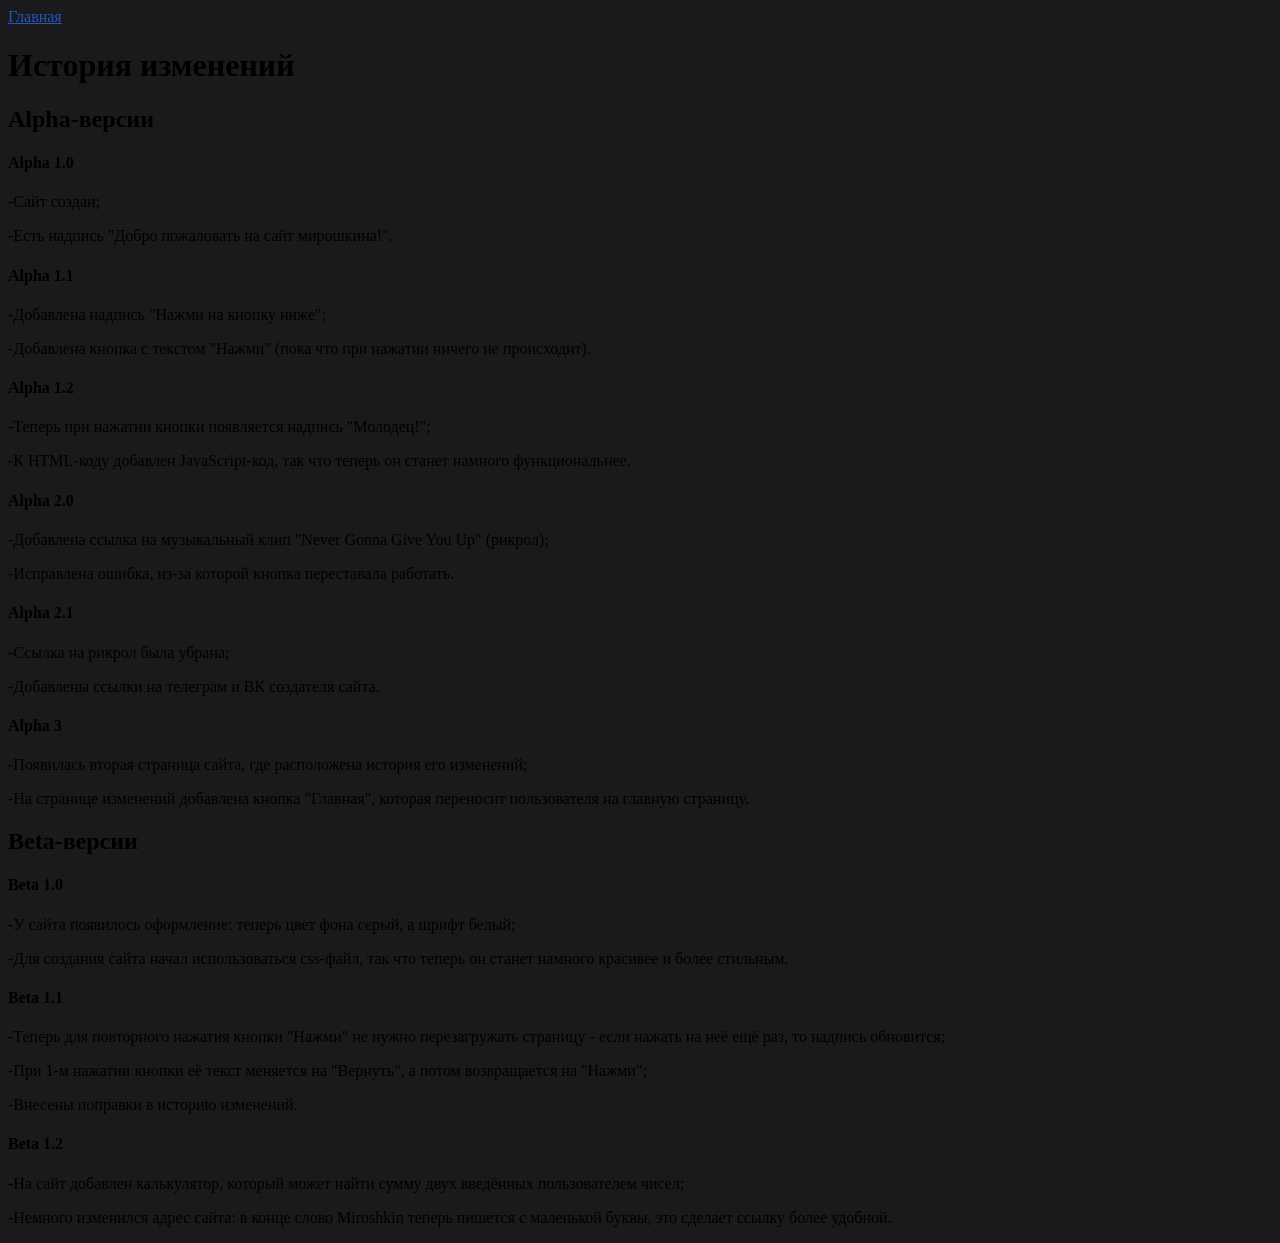
==== index.html @ 69250953 "Add files via upload" ====
<!doctype html>
<html>
<head>
<link rel="stylesheet" href="style.css">
<title>История изменений</title>
</head>
<body>
<div>
<a class="ssilki" href="https://miroshkin0207.github.io/miroshkin/">Главная</a>
<h1>История изменений</h1>
<h2>Alpha-версии</h2>
<h4>Alpha 1.0</h4>
<p>-Сайт создан;</p>
<p>-Есть надпись "Добро пожаловать на сайт мирошкина!".</p>
<h4>Alpha 1.1</h4>
<p>-Добавлена надпись "Нажми на кнопку ниже";</p>
<p>-Добавлена кнопка с текстом "Нажми" (пока что при нажатии ничего не происходит).</p>
<h4>Alpha 1.2</h4>
<p>-Теперь при нажатии кнопки появляется надпись "Молодец!";</p>
<p>-К HTML-коду добавлен JavaScript-код, так что теперь он станет намного функциональнее.</p>
<h4>Alpha 2.0</h4>
<p>-Добавлена ссылка на музыкальный клип "Never Gonna Give You Up" (рикрол);</p>
<p>-Исправлена ошибка, из-за которой кнопка переставала работать.</p>
<h4>Alpha 2.1</h4>
<p>-Ссылка на рикрол была убрана;</p>
<p>-Добавлены ссылки на телеграм и ВК создателя сайта.</p>
<h4>Alpha 3</h4>
<p>-Появилась вторая страница сайта, где расположена история его изменений;</p>
<p>-На странице изменений добавлена кнопка "Главная", которая переносит пользователя на главную страницу.</p>
<h2>Beta-версии</h2>
<h4>Beta 1.0</h4>
<p>-У сайта появилось оформление: теперь цвет фона серый, а шрифт белый;</p>
<p>-Для создания сайта начал использоваться сss-файл, так что теперь он станет намного красивее и более стильным.</p>
<h4>Beta 1.1</h4>
<p>-Теперь для повторного нажатия кнопки "Нажми" не нужно перезагружать страницу - если нажать на неё ещё раз, то надпись обновится;</p>
<p>-При 1-м нажатии кнопки её текст меняется на "Вернуть", а потом возвращается на "Нажми";</p>
<p>-Внесены поправки в историю изменений.</p>
<h4>Beta 1.2</h4>
<p>-На сайт добавлен калькулятор, который может найти сумму двух введённых пользователем чисел;</p>
<p>-Немного изменился адрес сайта: в конце слово Miroshkin теперь пишется с маленькой буквы, это сделает ссылку более удобной.</p>
</div>
</body>
</html>
---- style.css ----
body {
background-color: rgb(26, 26, 29)
}
.el {
color: white
}
.ssilki{
color: rgb(36, 87, 189)
}
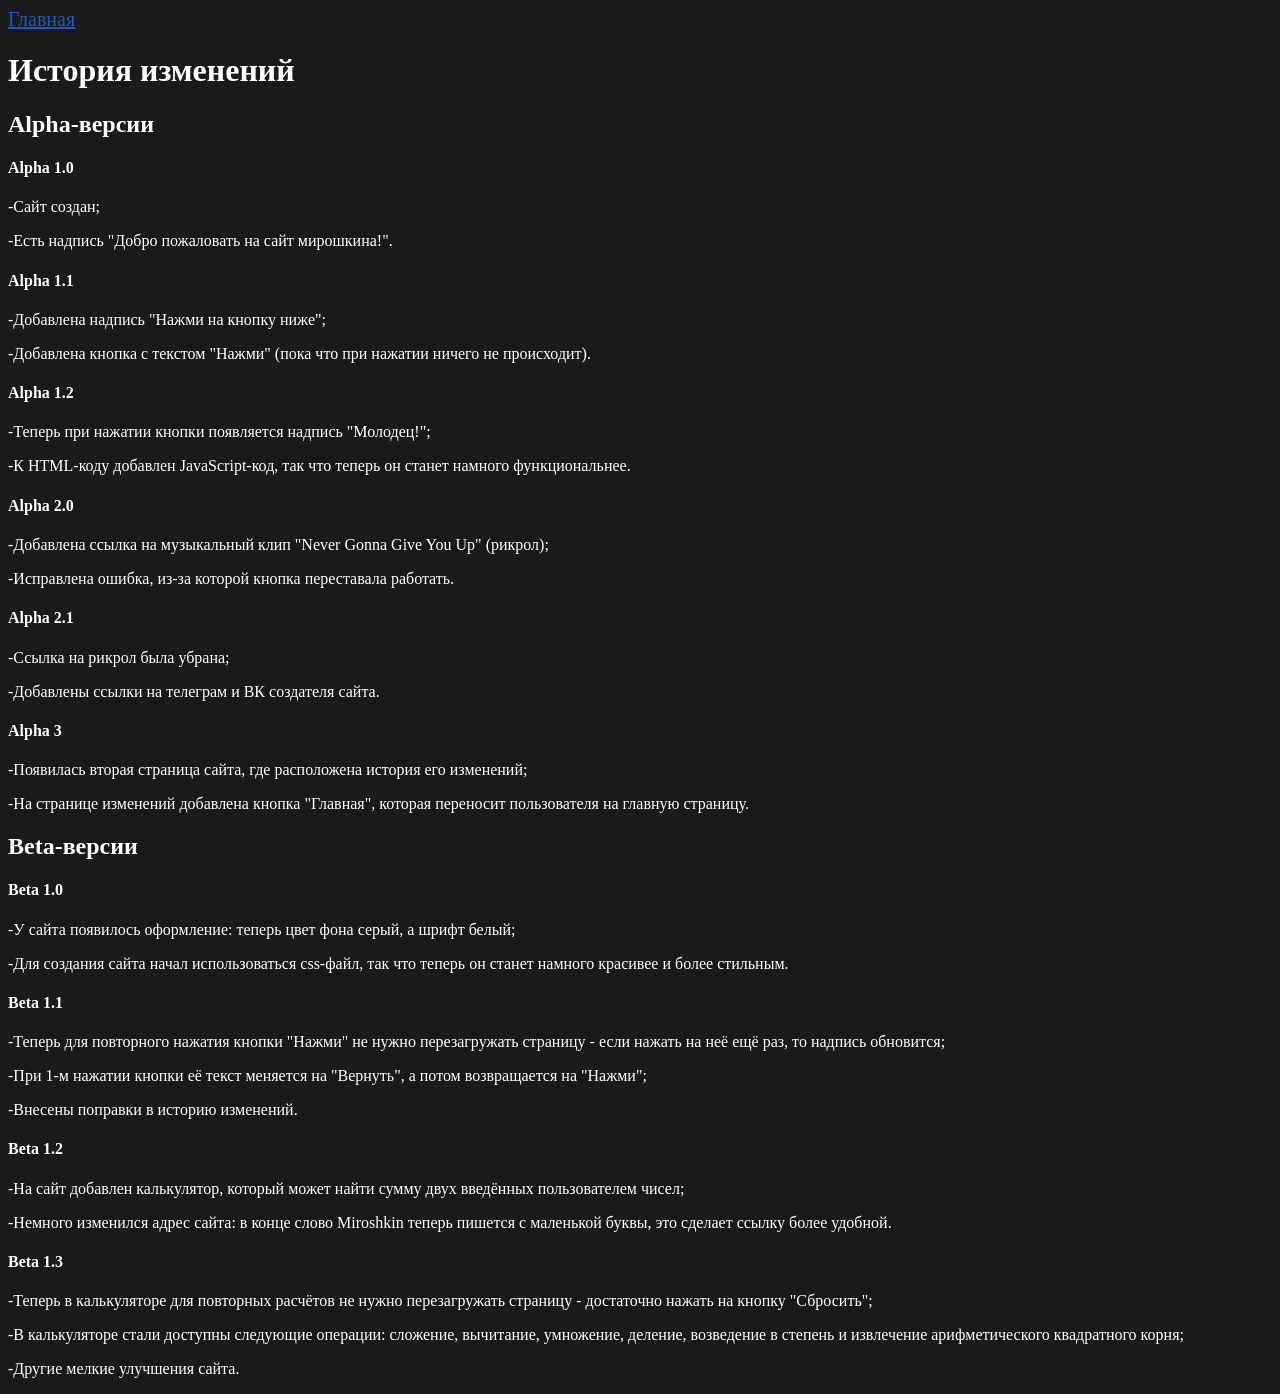
==== commit 1f6504f0: "Add files via upload" ====
--- a/index.html
+++ b/index.html
@@ -38,6 +38,10 @@
 <h4>Beta 1.2</h4>
 <p>-На сайт добавлен калькулятор, который может найти сумму двух введённых пользователем чисел;</p>
 <p>-Немного изменился адрес сайта: в конце слово Miroshkin теперь пишется с маленькой буквы, это сделает ссылку более удобной.</p>
+<h4>Beta 1.3</h4>
+<p>-Теперь в калькуляторе для повторных расчётов не нужно перезагружать страницу - достаточно нажать на кнопку "Сбросить";</p>
+<p>-В калькуляторе стали доступны следующие операции: сложение, вычитание, умножение, деление, возведение в степень и извлечение арифметического квадратного корня;</p>
+<p>-Другие мелкие улучшения сайта.</p>
 </div>
 </body>
 </html>
--- a/style.css
+++ b/style.css
@@ -1,9 +1,10 @@
 body {
 background-color: rgb(26, 26, 29)
 }
-.el {
+div {
 color: white
 }
-.ssilki{
-color: rgb(36, 87, 189)
-}+.ssilki {
+color: rgb(36, 87, 189);
+font-size: 20px
+}
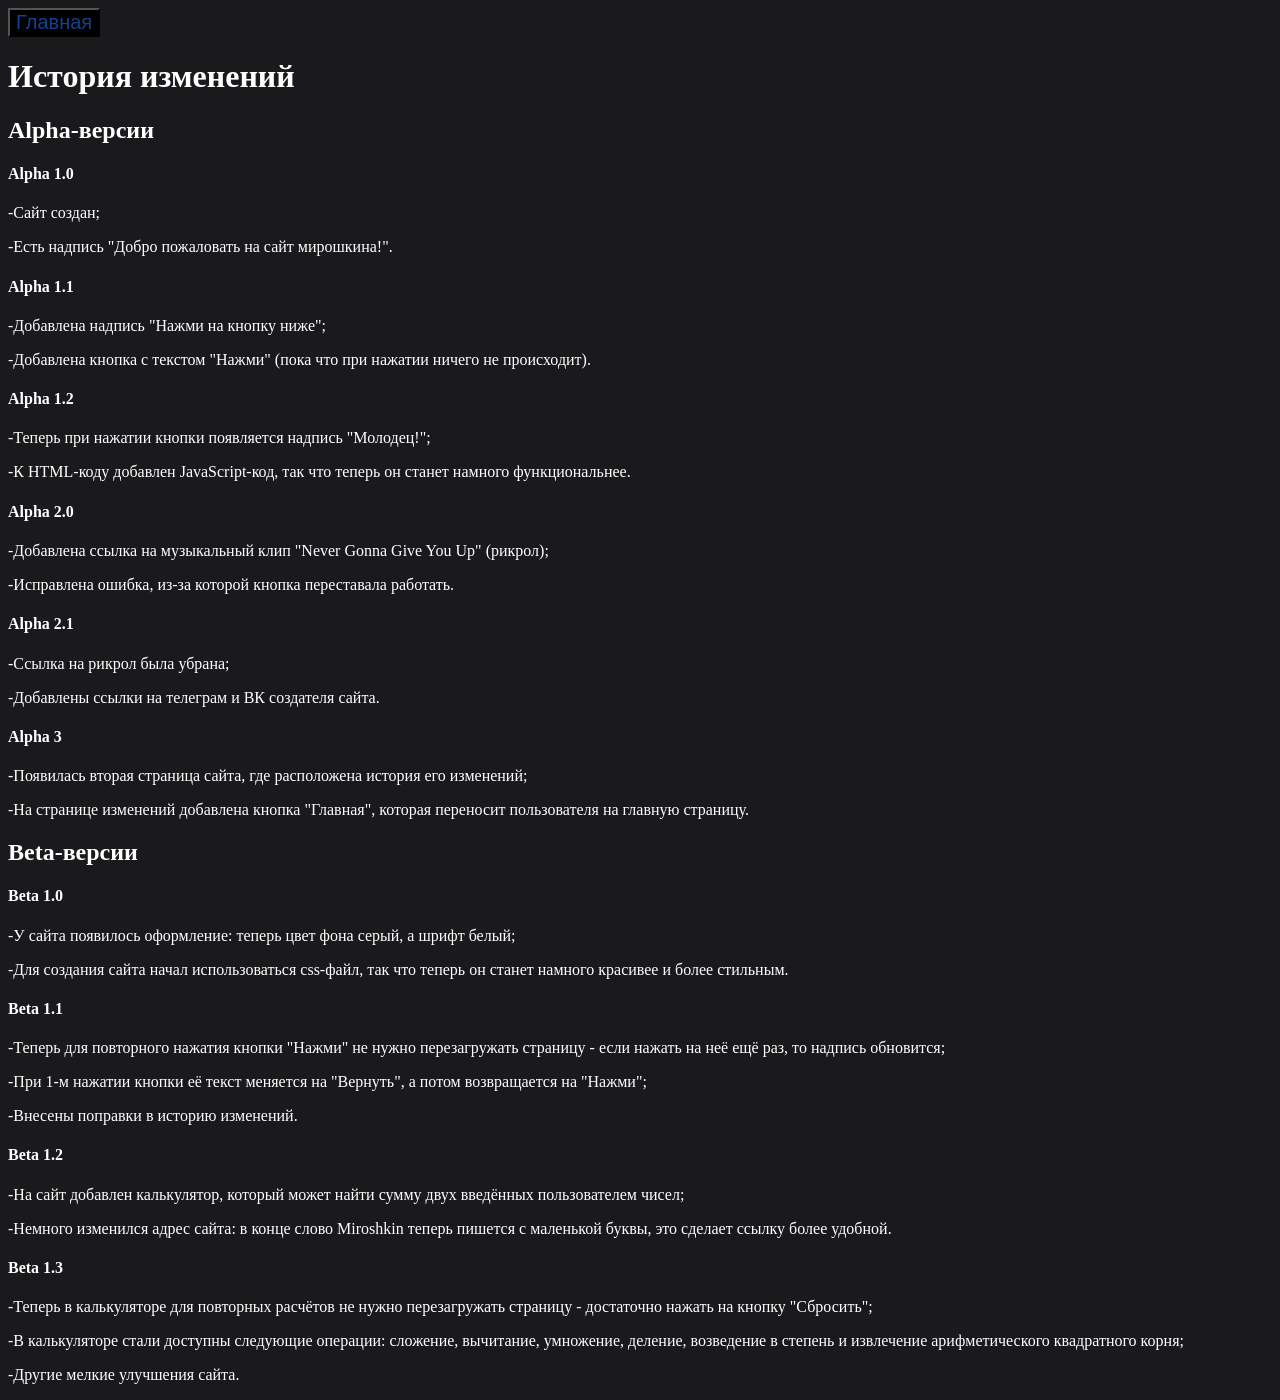
==== commit d03ea50e: "Add files via upload" ====
--- a/index.html
+++ b/index.html
@@ -6,7 +6,7 @@
 </head>
 <body>
 <div>
-<a class="ssilki" href="https://miroshkin0207.github.io/miroshkin/">Главная</a>
+<button onclick="glav()">Главная</button>
 <h1>История изменений</h1>
 <h2>Alpha-версии</h2>
 <h4>Alpha 1.0</h4>
@@ -42,6 +42,7 @@
 <p>-Теперь в калькуляторе для повторных расчётов не нужно перезагружать страницу - достаточно нажать на кнопку "Сбросить";</p>
 <p>-В калькуляторе стали доступны следующие операции: сложение, вычитание, умножение, деление, возведение в степень и извлечение арифметического квадратного корня;</p>
 <p>-Другие мелкие улучшения сайта.</p>
+<script src="script.js"></script>
 </div>
 </body>
 </html>
--- a/style.css
+++ b/style.css
@@ -4,7 +4,8 @@
 div {
 color: white
 }
-.ssilki {
-color: rgb(36, 87, 189);
+button {
+background-color: black;
+color: rgb(19, 66, 142);
 font-size: 20px
-}
+}
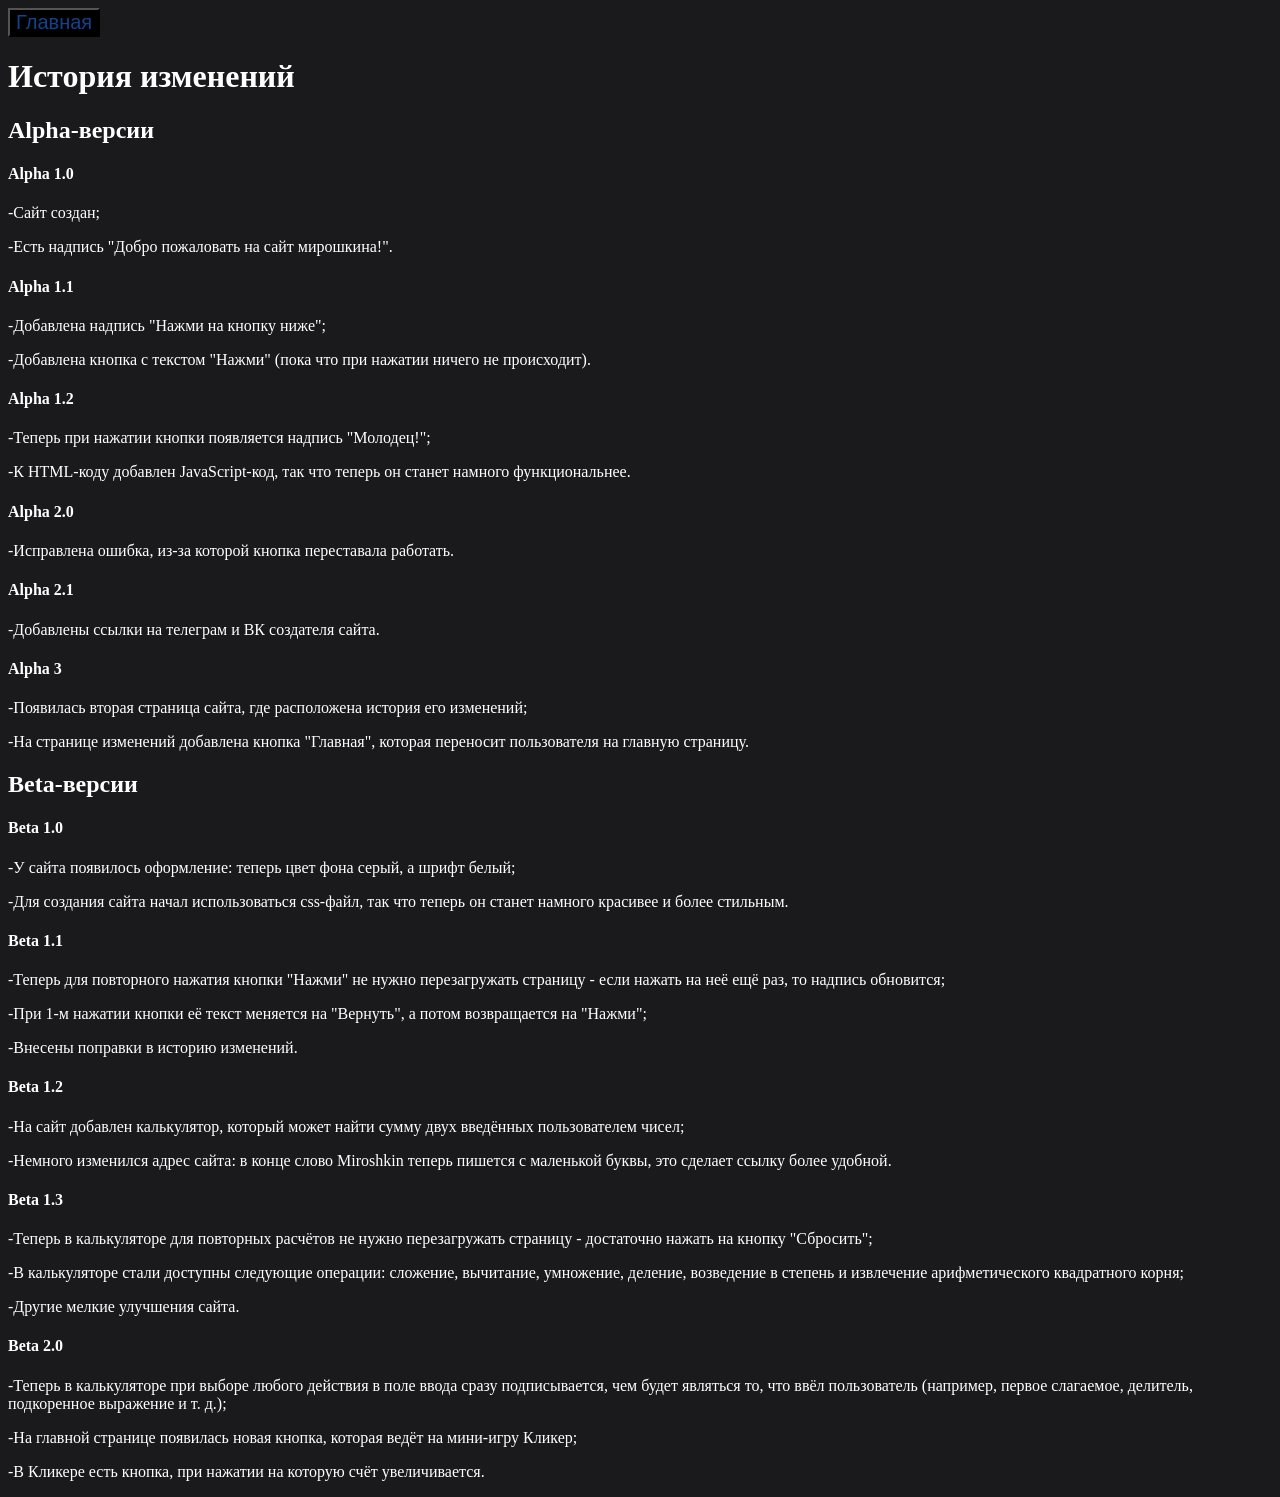
==== commit 8e83f04a: "Create index.html" ====
--- a/index.html
+++ b/index.html
@@ -1,48 +1,50 @@
-<!doctype html>
-<html>
-<head>
-<link rel="stylesheet" href="style.css">
-<title>История изменений</title>
-</head>
-<body>
-<div>
-<button onclick="glav()">Главная</button>
-<h1>История изменений</h1>
-<h2>Alpha-версии</h2>
-<h4>Alpha 1.0</h4>
-<p>-Сайт создан;</p>
-<p>-Есть надпись "Добро пожаловать на сайт мирошкина!".</p>
-<h4>Alpha 1.1</h4>
-<p>-Добавлена надпись "Нажми на кнопку ниже";</p>
-<p>-Добавлена кнопка с текстом "Нажми" (пока что при нажатии ничего не происходит).</p>
-<h4>Alpha 1.2</h4>
-<p>-Теперь при нажатии кнопки появляется надпись "Молодец!";</p>
-<p>-К HTML-коду добавлен JavaScript-код, так что теперь он станет намного функциональнее.</p>
-<h4>Alpha 2.0</h4>
-<p>-Добавлена ссылка на музыкальный клип "Never Gonna Give You Up" (рикрол);</p>
-<p>-Исправлена ошибка, из-за которой кнопка переставала работать.</p>
-<h4>Alpha 2.1</h4>
-<p>-Ссылка на рикрол была убрана;</p>
-<p>-Добавлены ссылки на телеграм и ВК создателя сайта.</p>
-<h4>Alpha 3</h4>
-<p>-Появилась вторая страница сайта, где расположена история его изменений;</p>
-<p>-На странице изменений добавлена кнопка "Главная", которая переносит пользователя на главную страницу.</p>
-<h2>Beta-версии</h2>
-<h4>Beta 1.0</h4>
-<p>-У сайта появилось оформление: теперь цвет фона серый, а шрифт белый;</p>
-<p>-Для создания сайта начал использоваться сss-файл, так что теперь он станет намного красивее и более стильным.</p>
-<h4>Beta 1.1</h4>
-<p>-Теперь для повторного нажатия кнопки "Нажми" не нужно перезагружать страницу - если нажать на неё ещё раз, то надпись обновится;</p>
-<p>-При 1-м нажатии кнопки её текст меняется на "Вернуть", а потом возвращается на "Нажми";</p>
-<p>-Внесены поправки в историю изменений.</p>
-<h4>Beta 1.2</h4>
-<p>-На сайт добавлен калькулятор, который может найти сумму двух введённых пользователем чисел;</p>
-<p>-Немного изменился адрес сайта: в конце слово Miroshkin теперь пишется с маленькой буквы, это сделает ссылку более удобной.</p>
-<h4>Beta 1.3</h4>
-<p>-Теперь в калькуляторе для повторных расчётов не нужно перезагружать страницу - достаточно нажать на кнопку "Сбросить";</p>
-<p>-В калькуляторе стали доступны следующие операции: сложение, вычитание, умножение, деление, возведение в степень и извлечение арифметического квадратного корня;</p>
-<p>-Другие мелкие улучшения сайта.</p>
-<script src="script.js"></script>
-</div>
-</body>
-</html>+<!doctype html>
+<html>
+<head>
+<link rel="stylesheet" href="style.css">
+<title>История изменений</title>
+</head>
+<body>
+<div>
+<button onclick="glav()">Главная</button>
+<h1>История изменений</h1>
+<h2>Alpha-версии</h2>
+<h4>Alpha 1.0</h4>
+<p>-Сайт создан;</p>
+<p>-Есть надпись "Добро пожаловать на сайт мирошкина!".</p>
+<h4>Alpha 1.1</h4>
+<p>-Добавлена надпись "Нажми на кнопку ниже";</p>
+<p>-Добавлена кнопка с текстом "Нажми" (пока что при нажатии ничего не происходит).</p>
+<h4>Alpha 1.2</h4>
+<p>-Теперь при нажатии кнопки появляется надпись "Молодец!";</p>
+<p>-К HTML-коду добавлен JavaScript-код, так что теперь он станет намного функциональнее.</p>
+<h4>Alpha 2.0</h4>
+<p>-Исправлена ошибка, из-за которой кнопка переставала работать.</p>
+<h4>Alpha 2.1</h4>
+<p>-Добавлены ссылки на телеграм и ВК создателя сайта.</p>
+<h4>Alpha 3</h4>
+<p>-Появилась вторая страница сайта, где расположена история его изменений;</p>
+<p>-На странице изменений добавлена кнопка "Главная", которая переносит пользователя на главную страницу.</p>
+<h2>Beta-версии</h2>
+<h4>Beta 1.0</h4>
+<p>-У сайта появилось оформление: теперь цвет фона серый, а шрифт белый;</p>
+<p>-Для создания сайта начал использоваться сss-файл, так что теперь он станет намного красивее и более стильным.</p>
+<h4>Beta 1.1</h4>
+<p>-Теперь для повторного нажатия кнопки "Нажми" не нужно перезагружать страницу - если нажать на неё ещё раз, то надпись обновится;</p>
+<p>-При 1-м нажатии кнопки её текст меняется на "Вернуть", а потом возвращается на "Нажми";</p>
+<p>-Внесены поправки в историю изменений.</p>
+<h4>Beta 1.2</h4>
+<p>-На сайт добавлен калькулятор, который может найти сумму двух введённых пользователем чисел;</p>
+<p>-Немного изменился адрес сайта: в конце слово Miroshkin теперь пишется с маленькой буквы, это сделает ссылку более удобной.</p>
+<h4>Beta 1.3</h4>
+<p>-Теперь в калькуляторе для повторных расчётов не нужно перезагружать страницу - достаточно нажать на кнопку "Сбросить";</p>
+<p>-В калькуляторе стали доступны следующие операции: сложение, вычитание, умножение, деление, возведение в степень и извлечение арифметического квадратного корня;</p>
+<p>-Другие мелкие улучшения сайта.</p>
+<h4>Beta 2.0</h4>
+<p>-Теперь в калькуляторе при выборе любого действия в поле ввода сразу подписывается, чем будет являться то, что ввёл пользователь (например, первое слагаемое, делитель, подкоренное выражение и т. д.);</p>
+<p>-На главной странице появилась новая кнопка, которая ведёт на мини-игру Кликер;</p>
+<p>-В Кликере есть кнопка, при нажатии на которую счёт увеличивается.</p>
+<script src="script.js"></script>
+</div>
+</body>
+  </html>
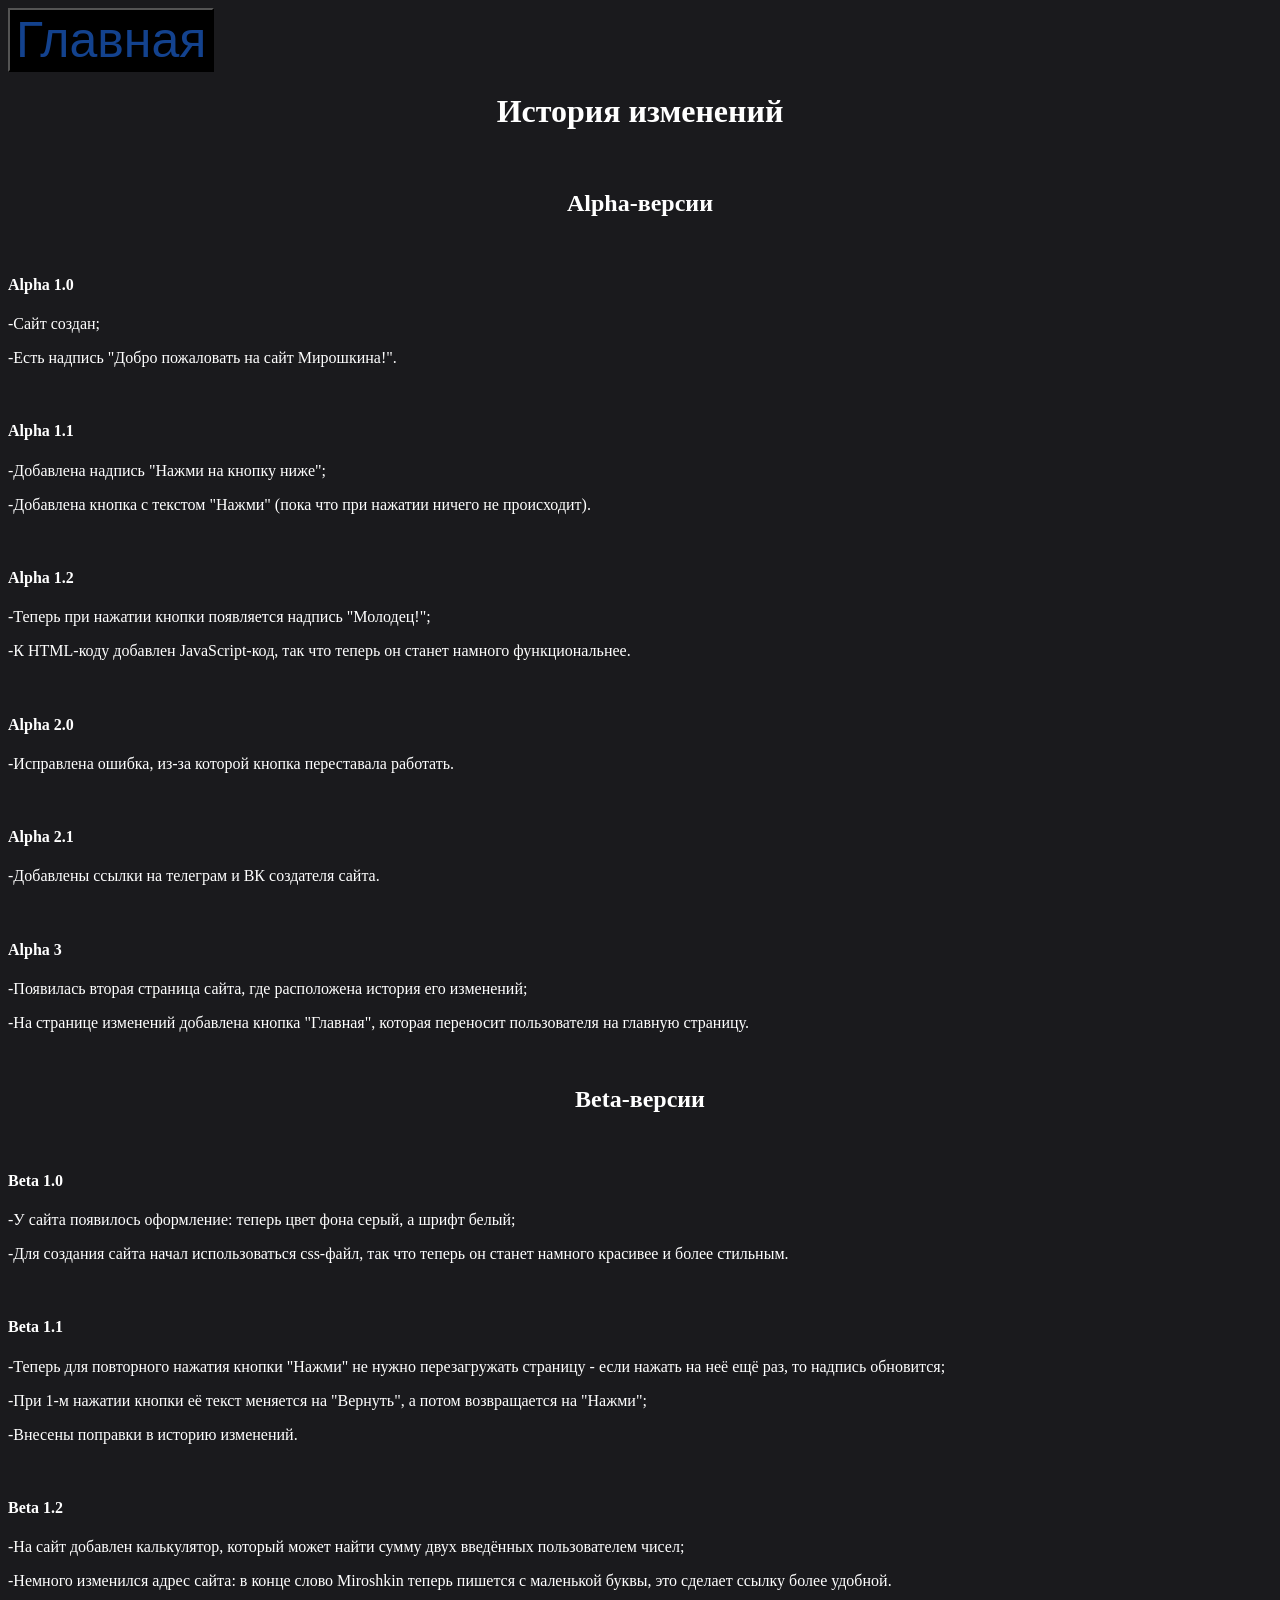
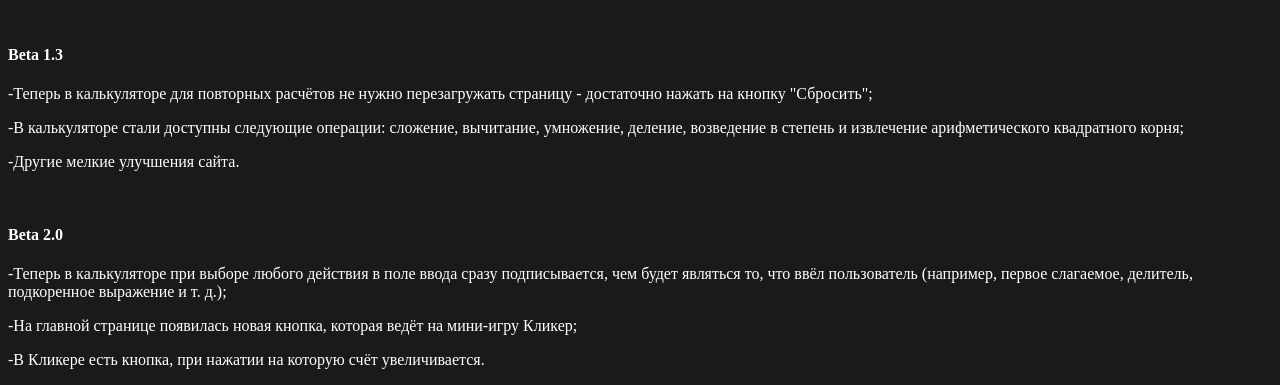
==== commit 56d2905c: "Update index.html" ====
--- a/index.html
+++ b/index.html
@@ -7,39 +7,52 @@
 <body>
 <div>
 <button onclick="glav()">Главная</button>
-<h1>История изменений</h1>
-<h2>Alpha-версии</h2>
+<h1 id="title">История изменений</h1>
+  <br>
+<h2 style="text-align: center">Alpha-версии</h2>
+  <br>
 <h4>Alpha 1.0</h4>
 <p>-Сайт создан;</p>
-<p>-Есть надпись "Добро пожаловать на сайт мирошкина!".</p>
+<p>-Есть надпись "Добро пожаловать на сайт Мирошкина!".</p>
+<br>
 <h4>Alpha 1.1</h4>
 <p>-Добавлена надпись "Нажми на кнопку ниже";</p>
 <p>-Добавлена кнопка с текстом "Нажми" (пока что при нажатии ничего не происходит).</p>
+<br>
 <h4>Alpha 1.2</h4>
 <p>-Теперь при нажатии кнопки появляется надпись "Молодец!";</p>
 <p>-К HTML-коду добавлен JavaScript-код, так что теперь он станет намного функциональнее.</p>
+<br>
 <h4>Alpha 2.0</h4>
 <p>-Исправлена ошибка, из-за которой кнопка переставала работать.</p>
+<br>
 <h4>Alpha 2.1</h4>
 <p>-Добавлены ссылки на телеграм и ВК создателя сайта.</p>
+<br>
 <h4>Alpha 3</h4>
 <p>-Появилась вторая страница сайта, где расположена история его изменений;</p>
 <p>-На странице изменений добавлена кнопка "Главная", которая переносит пользователя на главную страницу.</p>
-<h2>Beta-версии</h2>
+<br>
+<h2 style="text-align: center">Beta-версии</h2>
+<br>
 <h4>Beta 1.0</h4>
 <p>-У сайта появилось оформление: теперь цвет фона серый, а шрифт белый;</p>
 <p>-Для создания сайта начал использоваться сss-файл, так что теперь он станет намного красивее и более стильным.</p>
+<br>
 <h4>Beta 1.1</h4>
 <p>-Теперь для повторного нажатия кнопки "Нажми" не нужно перезагружать страницу - если нажать на неё ещё раз, то надпись обновится;</p>
 <p>-При 1-м нажатии кнопки её текст меняется на "Вернуть", а потом возвращается на "Нажми";</p>
 <p>-Внесены поправки в историю изменений.</p>
+<br>
 <h4>Beta 1.2</h4>
 <p>-На сайт добавлен калькулятор, который может найти сумму двух введённых пользователем чисел;</p>
 <p>-Немного изменился адрес сайта: в конце слово Miroshkin теперь пишется с маленькой буквы, это сделает ссылку более удобной.</p>
+<br>
 <h4>Beta 1.3</h4>
 <p>-Теперь в калькуляторе для повторных расчётов не нужно перезагружать страницу - достаточно нажать на кнопку "Сбросить";</p>
 <p>-В калькуляторе стали доступны следующие операции: сложение, вычитание, умножение, деление, возведение в степень и извлечение арифметического квадратного корня;</p>
 <p>-Другие мелкие улучшения сайта.</p>
+<br>
 <h4>Beta 2.0</h4>
 <p>-Теперь в калькуляторе при выборе любого действия в поле ввода сразу подписывается, чем будет являться то, что ввёл пользователь (например, первое слагаемое, делитель, подкоренное выражение и т. д.);</p>
 <p>-На главной странице появилась новая кнопка, которая ведёт на мини-игру Кликер;</p>
--- a/style.css
+++ b/style.css
@@ -1,11 +1,24 @@
-body {
-background-color: rgb(26, 26, 29)
-}
-div {
-color: white
-}
-button {
-background-color: black;
-color: rgb(19, 66, 142);
-font-size: 20px
-}+body {
+  background-color: rgb(26, 26, 29)
+}
+div {
+  color: white
+}
+button {
+  background-color: black;
+  color: rgb(19, 66, 142)
+}
+#title {
+  text-align: center
+}
+@media (min-width: 1200px) {
+  button {
+    font-size: 40px
+  }
+}
+@media (min-width: 1px) {
+  button {
+    font-size: 50px
+  }
+}
+   
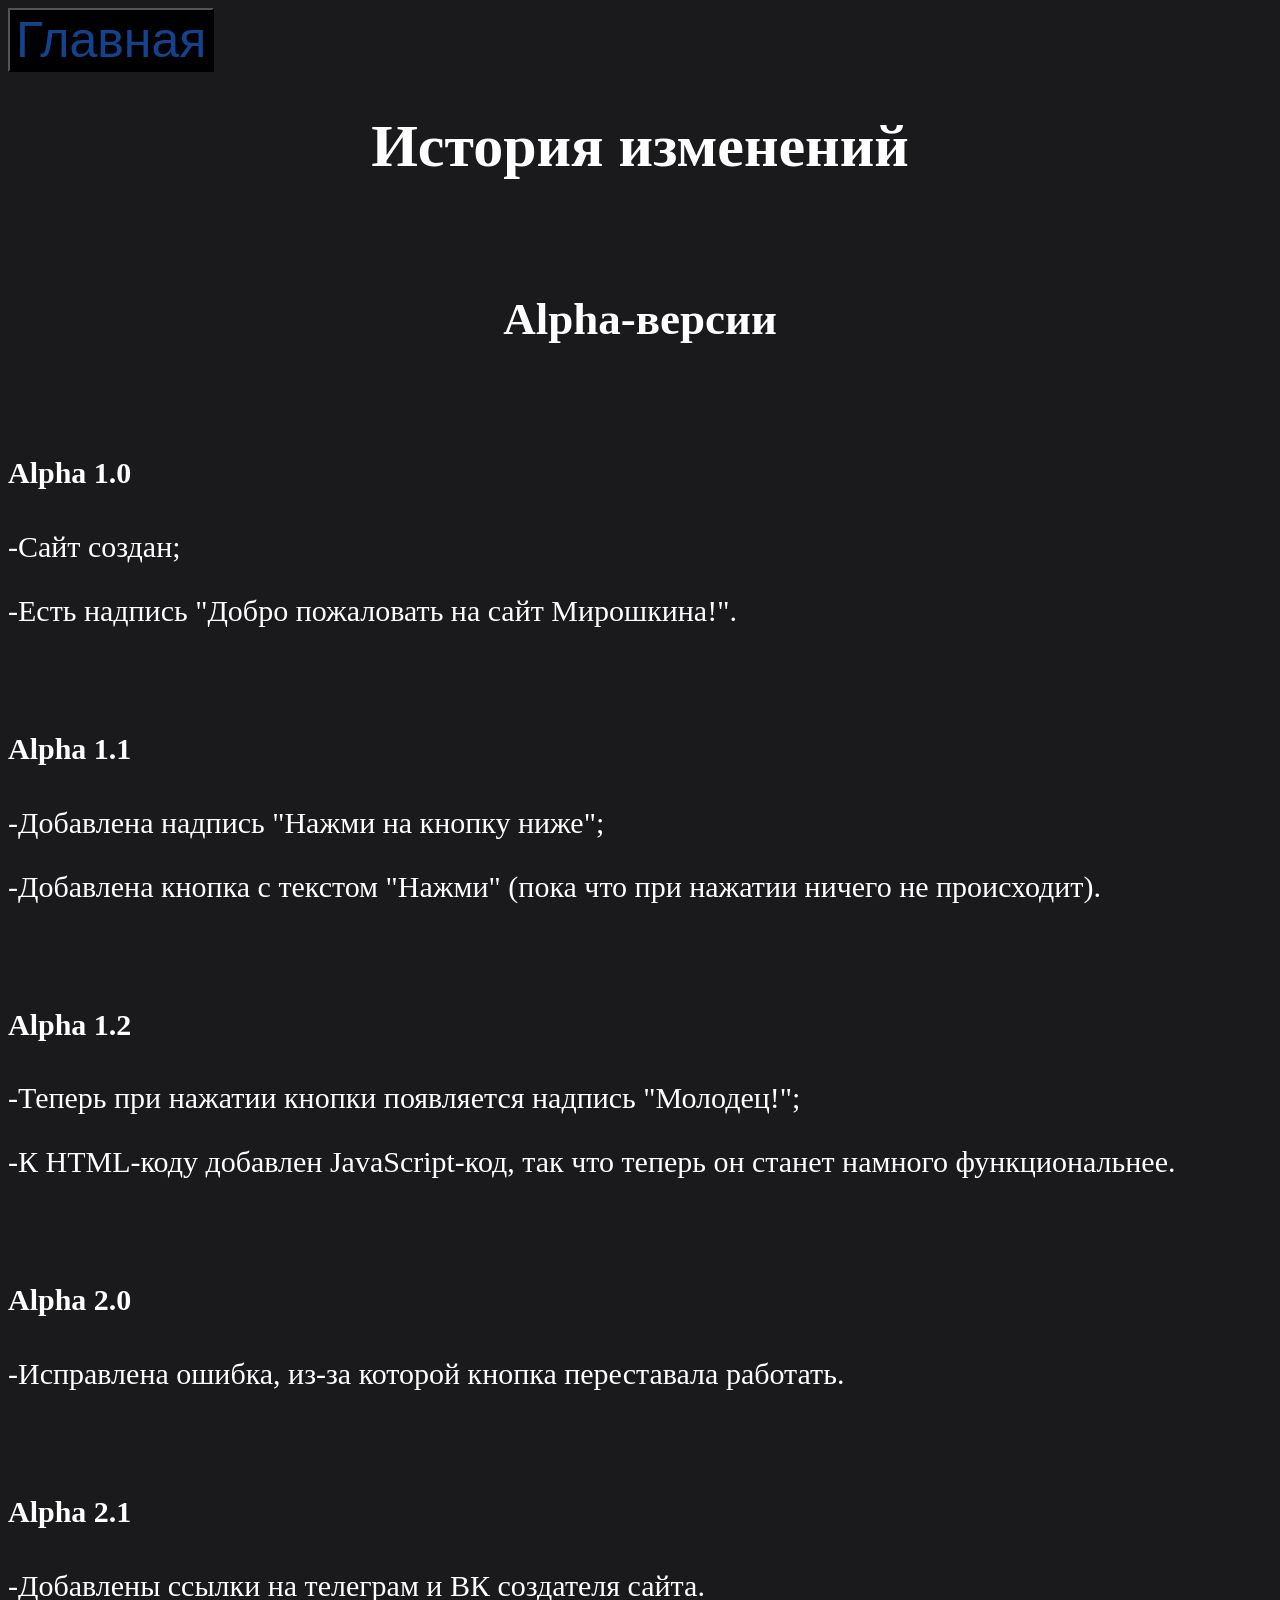
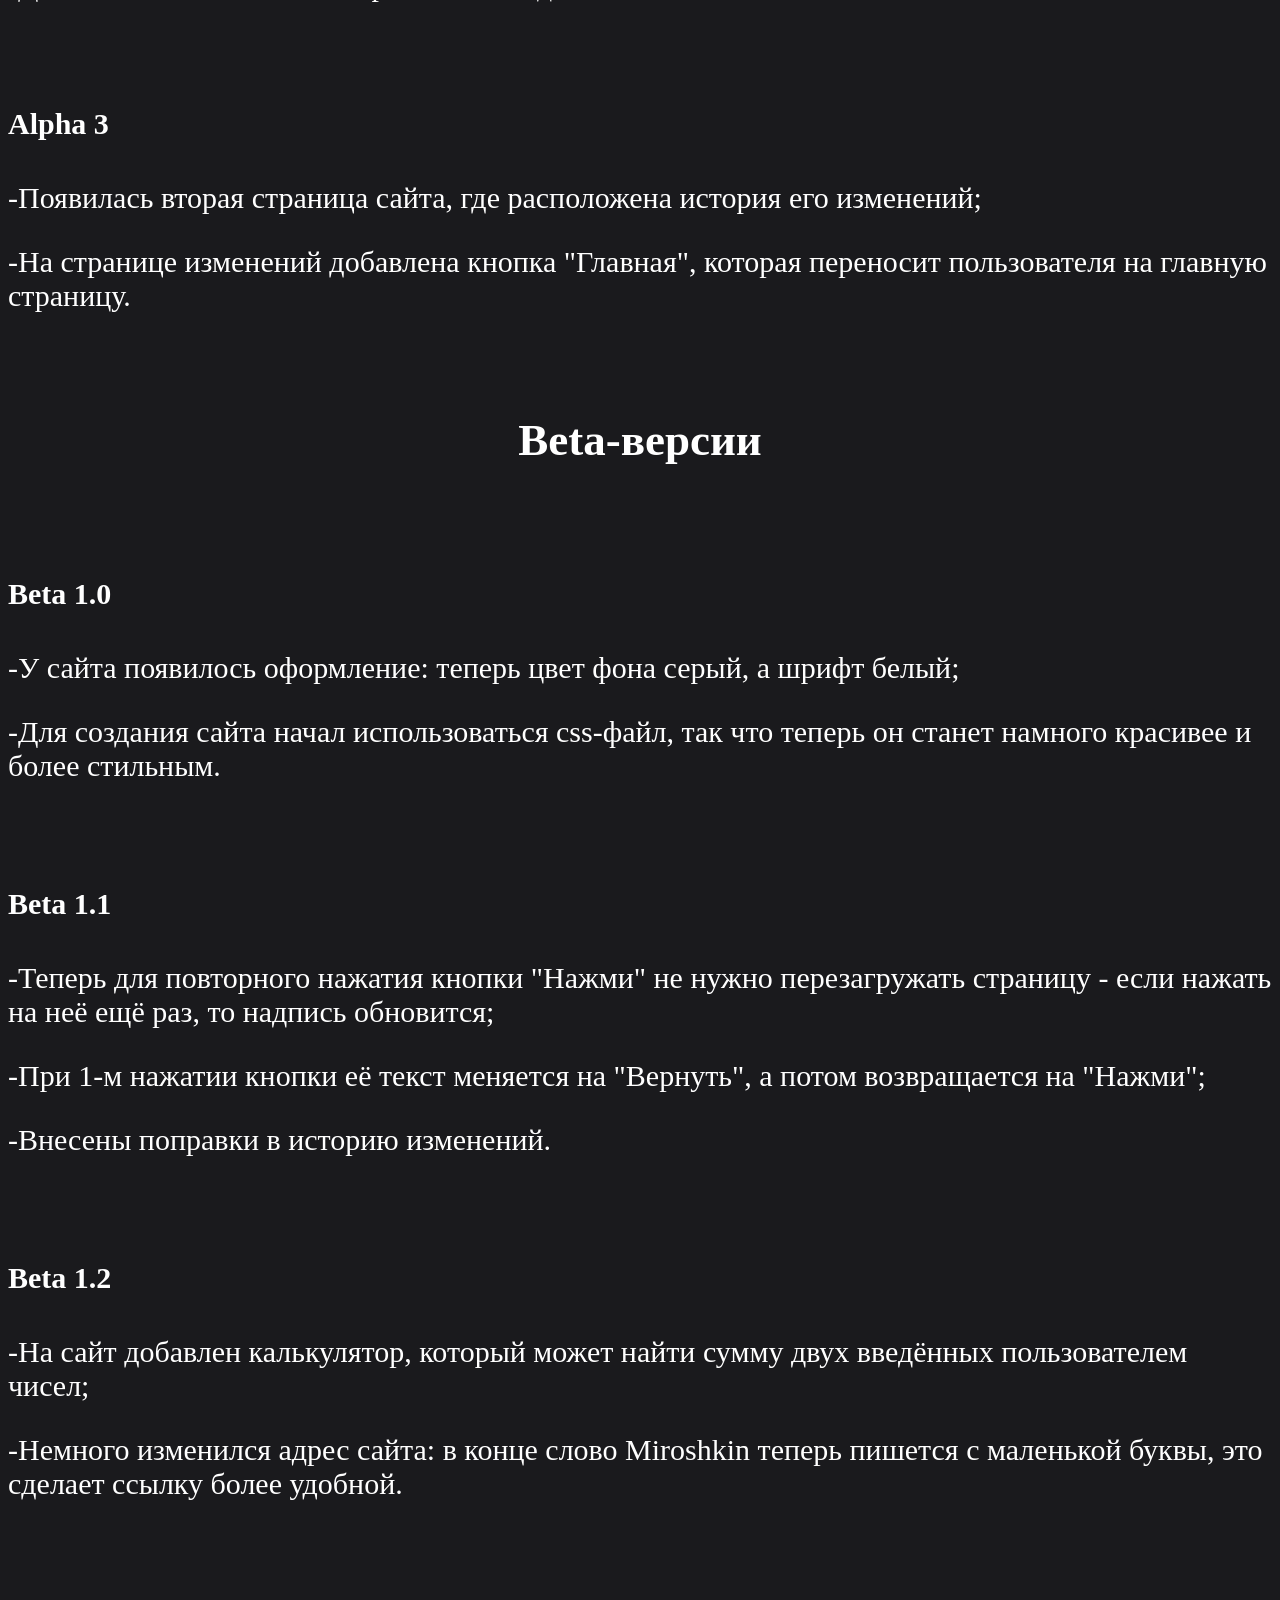
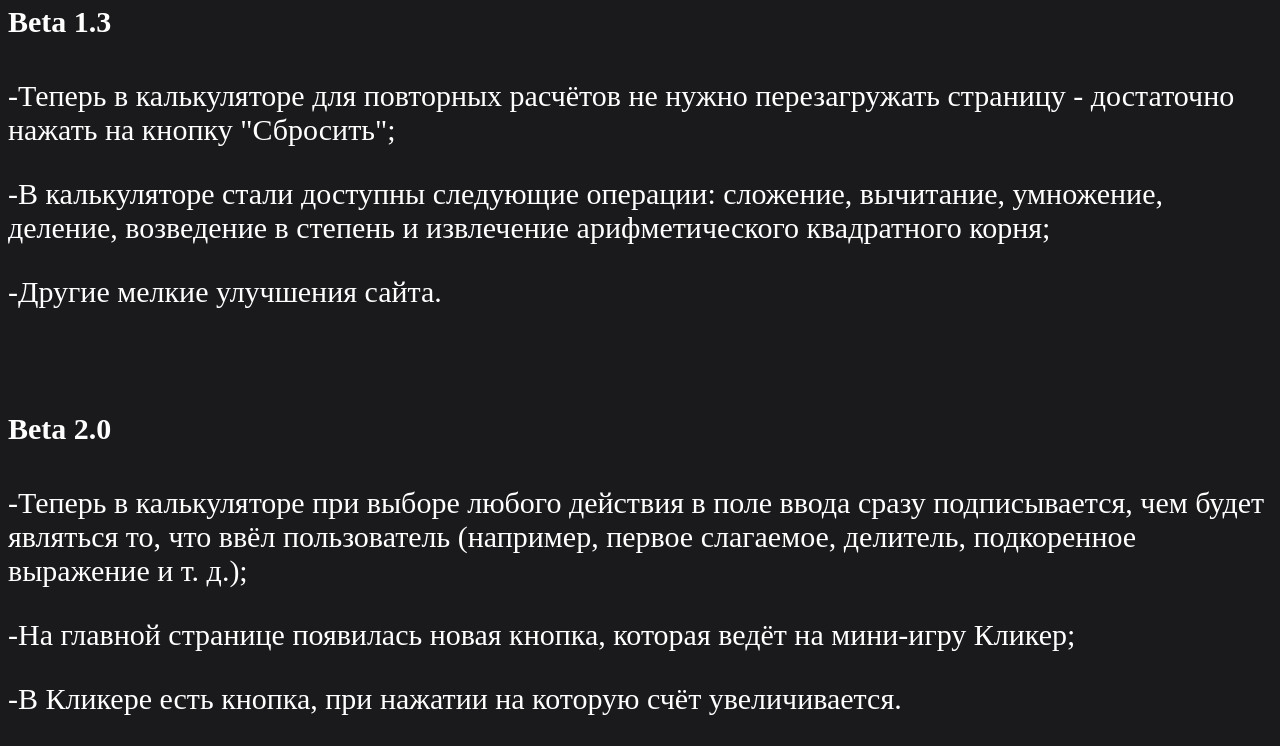
==== commit acb48a87: "Update index.html" ====
--- a/index.html
+++ b/index.html
@@ -1,5 +1,5 @@
 <!doctype html>
-<html>
+<html lang="ru">
 <head>
 <link rel="stylesheet" href="style.css">
 <title>История изменений</title>
--- a/style.css
+++ b/style.css
@@ -1,24 +1,25 @@
 body {
-  background-color: rgb(26, 26, 29)
+  background-color: rgb(26, 26, 29);
 }
 div {
   color: white
 }
 button {
   background-color: black;
-  color: rgb(19, 66, 142)
+  color: rgb(19, 66, 142);
+  font-size: 50px
 }
 #title {
   text-align: center
 }
 @media (min-width: 1200px) {
-  button {
-    font-size: 40px
+  body {
+    font-size: 30px
   }
 }
-@media (min-width: 1px) {
-  button {
-    font-size: 50px
+@media (min-width: 1px) and (max-width: 1199px) {
+  body {
+    font-size: 35px
   }
 }
    
